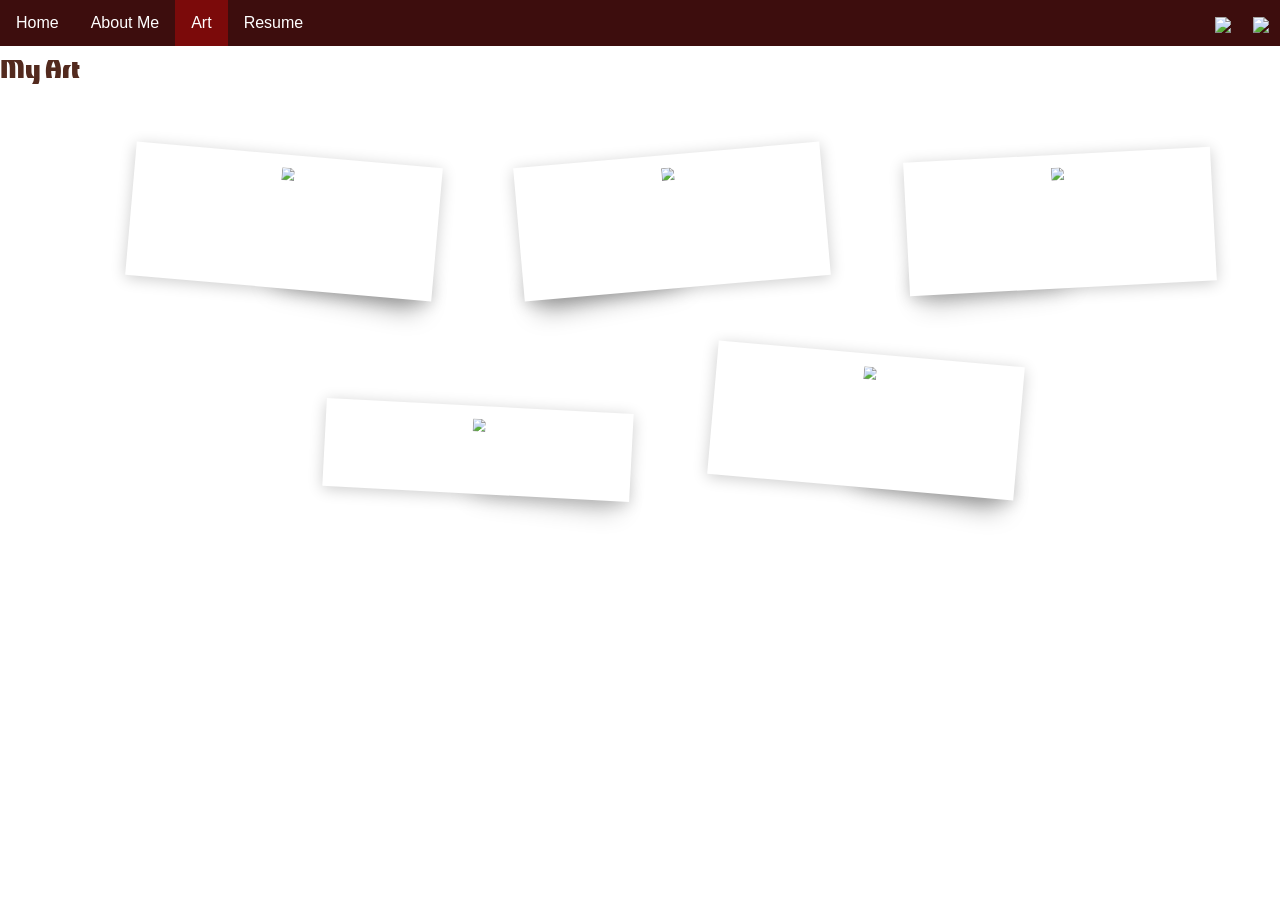
==== art.html @ 715506ad "Portfolio" ====
<!DOCTYPE html>
<html>
  <head>
    <meta charset="utf-8" />
    <title>Final Project - Art</title>
    <link href="style.css" rel="stylesheet" type="text/css" />
    <style>
      /* Styling Only Related To THIS Page */
     .wrapper {
  width: 100%;
  padding: 0 2rem;
  text-align: center;
}
.polaroid {
  background: #fff;
  padding: 1rem;
  box-shadow: 0 0.2rem 1.2rem rgba(0,0,0,0.2);

}
.polaroid > img{
  max-width: 100%;
  height: auto;
}
.caption {
  font-size: 1.8rem;
  text-align: center;
  line-height: 2em;
}
.item {
  width: 30%;
  display: inline-block;
  margin-top: 2rem;
 ;
}
.item .polaroid:before {
  content: '';
  position: absolute;
  z-index: -1;
  transition: all 0.35s;
}
.item:nth-of-type(4n+1) {
  transform: scale(0.8, 0.8) rotate(5deg);
  transition: all 0.35s;
}
.item:nth-of-type(4n+1) .polaroid:before {
  transform: rotate(6deg);
  height: 20%;
  width: 47%;
  bottom: 30px;
  right: 12px;
  box-shadow: 0 2.1rem 2rem rgba(0,0,0,0.4);
}
.item:nth-of-type(4n+2) {
  transform: scale(0.8, 0.8) rotate(-5deg);
  transition: all 0.35s;
}
.item:nth-of-type(4n+2) .polaroid:before {
  transform: rotate(-6deg);
  height: 20%;
  width: 47%;
  bottom: 30px;
  left: 12px;
  box-shadow: 0 2.1rem 2rem rgba(0,0,0,0.4);
}
.item:nth-of-type(4n+4) {
  transform: scale(0.8, 0.8) rotate(3deg);
  transition: all 0.35s;
}
.item:nth-of-type(4n+4) .polaroid:before {
  transform: rotate(4deg);
  height: 20%;
  width: 47%;
  bottom: 30px;
  right: 12px;
  box-shadow: 0 2.1rem 2rem rgba(0,0,0,0.3);
}
.item:nth-of-type(4n+3) {
  transform: scale(0.8, 0.8) rotate(-3deg);
  transition: all 0.35s;
}
.item:nth-of-type(4n+3) .polaroid:before {
  transform: rotate(-4deg);
  height: 20%;
  width: 47%;
  bottom: 30px;
  left: 12px;
  box-shadow: 0 2.1rem 2rem rgba(0,0,0,0.3);
}
.item:hover {
  filter: none;
  transform: scale(1, 1) rotate(0deg) !important;
  transition: all 0.35s;
}
.item:hover .polaroid:before {
  content: '';
  position: absolute;
  z-index: -1;
  transform: rotate(0deg);
  height: 90%;
  width: 90%;
  bottom: 0%;
  right: 5%;
  box-shadow: 0 1rem 3rem rgba(0,0,0,0.2);
  transition: all 0.35s;
}


    </style>
  </head>
  <body>
    <!-- ⬆⬆⬆⬆ Nav Bar -->
    <ul>
      <li><a href="index.html">Home</a></li>
      <li><a href="aboutme.html">About Me</a></li>
      <li><a class="active" href="art.html">Art</a></li>
      <li><a href="resume.html">Resume</a></li>
      <li style="float: right">
        <a target="_blank" href=""
          ><img
            src="https://www.getfocused.no/wp-content/uploads/2022/09/White-YouTube-Logo-Transparent.png"
            style="width: 25px; margin: -5px"
        /></a>
      </li>
      <li style="float: right">
        <a target="_blank" href=""
          ><img
            src="https://img.icons8.com/win10/512/FFFFFF/instagram-new.png"
            style="width: 25px; margin: -5px"
        /></a>
      </li>
    </ul>
    <!-- ⬇⬇⬇⬇⬇⬇ Main Page Content -->
    <h1>My Art</h1>

      <div class="wrapper">

    <div class="item">
      <div class="polaroid"><img src="https://www.tripsavvy.com/thmb/3AgtJWvmBX_nkSOnHRJ6zFbIn3E=/1500x0/filters:no_upscale():max_bytes(150000):strip_icc()/usa--new-york-state--new-york-city--queens--flushing-meadows-park--view-of-unisphere-503875559-596fca32d088c00010d8c2f1.jpg">
        <div class="caption">Born & raised in Queens, NYC!</div>
      </div>
    </div>

    <div class="item">
      <div class="polaroid"><img src="https://cdn.sanity.io/images/7i1ps9pf/production/df8b3145b01c9eea5d917036828a6caf152a7399-3456x3456.jpg">
        <div class="caption">Fine Arts major at LaGuardia HS!</div>
      </div>
    </div>

    <div class="item">
      <div class="polaroid"><img src="bdaycake.PNG">
        <div class="caption">My birthday is on January 8th (Capricorn)! </div>
      </div>
    </div>

    <div class="item">
      <div class="polaroid"><img src="entj.PNG">
        <div class="caption">I'm an ENTJ MBTI type!</div>
      </div>
    </div>

    <div class="item">
      <div class="polaroid"><img src="House_Cup.webp">
        <div class="caption">I love the Harry Potter series (Ravenclaw)!</div>
      </div>
    </div>

  </div>





  </body>
</html>
---- style.css ----
/* Styling Only Related To ALL Pages */
@import url('https://fonts.googleapis.com/css2?family=Tac+One&display=swap');
body {
  padding-top: 30px;
  margin-left: 0px;
}

h1{
   font-family: "Tac One", sans-serif;
  font-weight: 400;
  font-style: normal;
  color:rgb(83, 42, 30);
}
/* ⬆⬆⬆⬆ Nav Bar Styling 
~~~~~ Taken From: 
https://www.w3schools.com/css/css_navbar_horizontal.asp */
ul {
  list-style-type: none;
  margin: 0;
  padding: 0;
  overflow: hidden;
  background-color: #3d0d0d;
  position: fixed;
  top: 0;
  width: 100%;
  z-index: 999;
}

li {
  float: left;
}

li a {
  display: block;
  color: white;
  text-align: center;
  padding: 14px 16px;
  text-decoration: none;
}

li a:hover:not(.active) {
  background-color: rgb(153, 30, 30);
}

.active {
  background-color: rgba(139, 9, 9, 0.801);
}

h1 {
  width: 100%;
  
}

 .background-container {
    position: fixed;
    top: 0;
    left: 0;
    width: 100%;
    height: 100vh;
    z-index: -10;
    overflow: hidden;
    
  
    background-color: #240303;
    
    /* Background Image/Video */
    background-image: url("");
    background-size: cover;
    background-position: center center;
    background-repeat: no-repeat;
}


.background-container::after {
    content: '';
    position: absolute;
    top: 0;
    left: 0;
    width: 100%;
    height: 100%;
    background: linear-gradient(to bottom, rgba(0, 0, 0, 0.4), rgba(0, 0, 0, 0.8));
}


body {
    margin: 0;
    font-family: Arial, sans-serif;
    color: #ffffff;
}
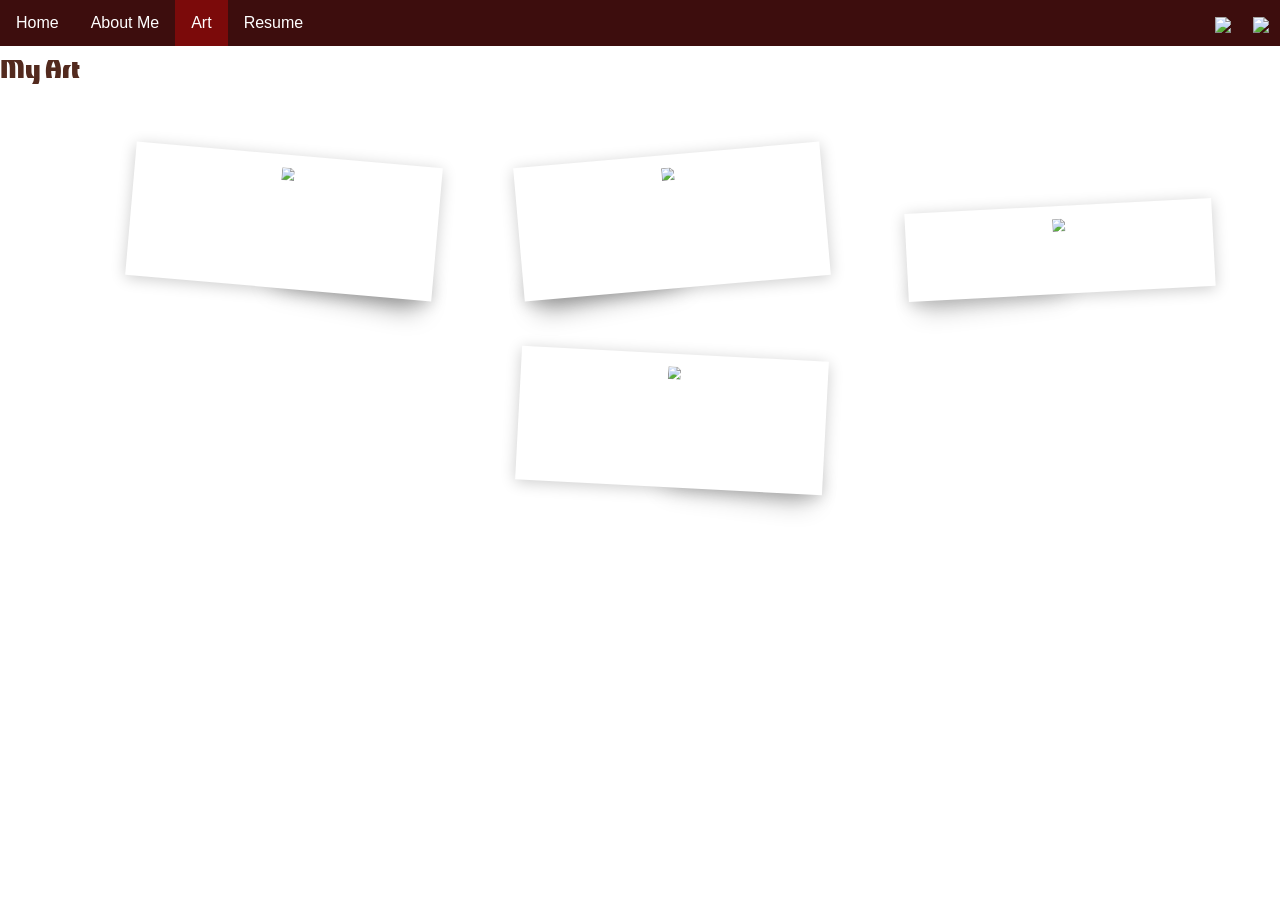
==== commit be534105: "Final project complete" ====
--- a/art.html
+++ b/art.html
@@ -117,7 +117,7 @@
       <li style="float: right">
         <a target="_blank" href=""
           ><img
-            src="https://www.getfocused.no/wp-content/uploads/2022/09/White-YouTube-Logo-Transparent.png"
+            src="https://ww.getfocused.no/wp-content/uploads/2022/09/White-YouTube-Logo-Transparent.png"
             style="width: 25px; margin: -5px"
         /></a>
       </li>
@@ -134,32 +134,28 @@
 
       <div class="wrapper">
 
-    <div class="item">
-      <div class="polaroid"><img src="https://www.tripsavvy.com/thmb/3AgtJWvmBX_nkSOnHRJ6zFbIn3E=/1500x0/filters:no_upscale():max_bytes(150000):strip_icc()/usa--new-york-state--new-york-city--queens--flushing-meadows-park--view-of-unisphere-503875559-596fca32d088c00010d8c2f1.jpg">
-        <div class="caption">Born & raised in Queens, NYC!</div>
-      </div>
-    </div>
+   
 
     <div class="item">
-      <div class="polaroid"><img src="https://cdn.sanity.io/images/7i1ps9pf/production/df8b3145b01c9eea5d917036828a6caf152a7399-3456x3456.jpg">
+      <div class="polaroid"><img src="https://mail.google.com/mail/u/1?ui=2&ik=56e1e6eb8a&attid=0.1&permmsgid=msg-f:1867835399878863036&th=19ebe26664ade8bc&view=fimg&fur=ip&permmsgid=msg-f:1867835399878863036&sz=s0-l75-ft&attbid=ANGjdJ85CMbwIhDP4EiVdsTLGgAzp8jWg0qrIjDuAJDlY6377Eq7F_kHo4lyUvyU1oW3HMrId_lpnx0tLsL5x1MWGLkngZ3KzAIjKyOR34iyZ0K69iPNniU7UHVW_Qc&disp=emb&realattid=9F1A5D43-A82E-4CC8-9199-AA3093825776&zw">
         <div class="caption">Fine Arts major at LaGuardia HS!</div>
       </div>
     </div>
 
     <div class="item">
-      <div class="polaroid"><img src="bdaycake.PNG">
+      <div class="polaroid"><img src="https://mail.google.com/mail/u/1?ui=2&ik=56e1e6eb8a&attid=0.1&permmsgid=msg-a:r-3749075028223746764&th=19ebe1e444f597b5&view=att&disp=safe&realattid=70872522-BD1B-4F5D-9E3E-B92AD7550545&zw">
         <div class="caption">My birthday is on January 8th (Capricorn)! </div>
       </div>
     </div>
 
     <div class="item">
-      <div class="polaroid"><img src="entj.PNG">
+      <div class="polaroid"><img src="https://mail.google.com/mail/u/1?ui=2&ik=56e1e6eb8a&attid=0.2&permmsgid=msg-a:r-3749075028223746764&th=19ebe1e444f597b5&view=att&disp=safe&realattid=415CA4FB-9398-48DA-A03B-CD23FF6051AA&zw">
         <div class="caption">I'm an ENTJ MBTI type!</div>
       </div>
     </div>
 
     <div class="item">
-      <div class="polaroid"><img src="House_Cup.webp">
+      <div class="polaroid"><img src="https://mail.google.com/mail/u/1?ui=2&ik=56e1e6eb8a&attid=0.3&permmsgid=msg-a:r-3749075028223746764&th=19ebe1e444f597b5&view=att&disp=safe&realattid=49077492-88DF-470B-86B5-31FE6F692AF4&zw">
         <div class="caption">I love the Harry Potter series (Ravenclaw)!</div>
       </div>
     </div>
